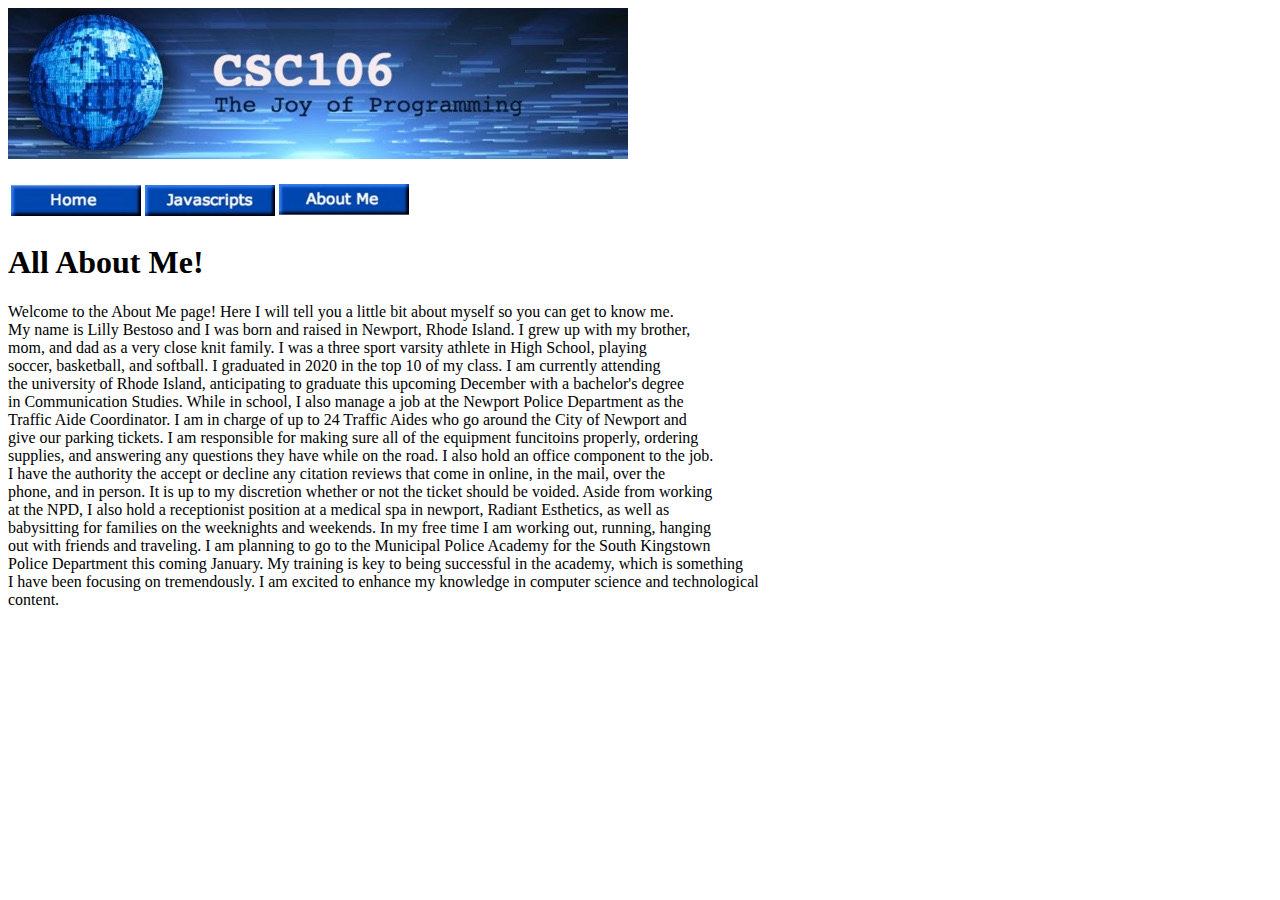
==== about.html @ 023b56eb "Add files via upload" ====
<!DOCTYPE html>
<html lang="en">
<head>
    <meta charset="UTF-8">
    <meta name="viewport" content="width=device-width, initial-scale=1.0">
    <title>Lilly's Website</title>
</head>
<body>
    <img src="banner.jpeg"><br><br>

<table> 
    <tr>
        <td><a target="_blank" href="index.html"><img src="homebutton.jpeg"></a></td>
        <td><a target="_blank" href="javascripts.html"><img src="javascriptbutton.jpeg"></a></td>
        <td><a target="_blank" href="about.html"><img src="aboutmebutton.jpeg"></a></td>
    </tr>
</table>
    <h1>All About Me!</h1>
    <p>Welcome to the About Me page! Here I will tell you a little bit about myself so you can get to know me. <br>
        My name is Lilly Bestoso and I was born and raised in Newport, Rhode Island. I grew up with my brother, <br>
        mom, and dad as a very close knit family. I was a three sport varsity athlete in High School, playing <br>
        soccer, basketball, and softball. I graduated in 2020 in the top 10 of my class. I am currently attending <br>
        the university of Rhode Island, anticipating to graduate this upcoming December with a bachelor's degree <br>
        in Communication Studies. While in school, I also manage a job at the Newport Police Department as the <br>
        Traffic Aide Coordinator. I am in charge of up to 24 Traffic Aides who go around the City of Newport and <br>
        give our parking tickets. I am responsible for making sure all of the equipment funcitoins properly, ordering <br>
        supplies, and answering any questions they have while on the road. I also hold an office component to the job. <br>
        I have the authority the accept or decline any citation reviews that come in online, in the mail, over the <br>
        phone, and in person. It is up to my discretion whether or not the ticket should be voided. Aside from working <br>
        at the NPD, I also hold a receptionist position at a medical spa in newport, Radiant Esthetics, as well as <br>
        babysitting for families on the weeknights and weekends. In my free time I am working out, running, hanging <br>
        out with friends and traveling. I am planning to go to the Municipal Police Academy for the South Kingstown <br>
        Police Department this coming January. My training is key to being successful in the academy, which is something <br>
        I have been focusing on tremendously. I am excited to enhance my knowledge in computer science and technological <br>
        content.  </p>

</body>
</html>
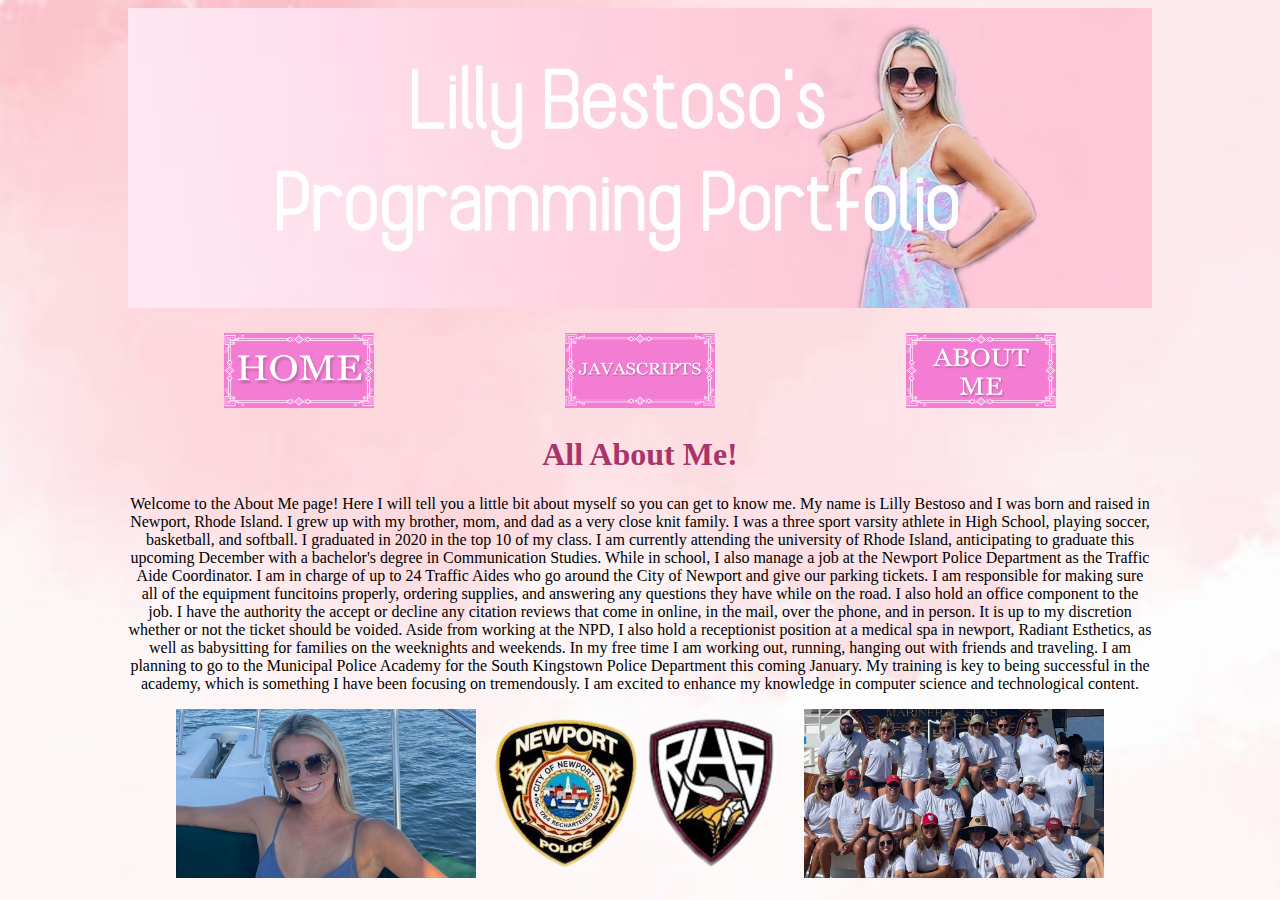
==== commit f3af01e4: "Add files via upload" ====
--- a/about.html
+++ b/about.html
@@ -3,36 +3,43 @@
 <head>
     <meta charset="UTF-8">
     <meta name="viewport" content="width=device-width, initial-scale=1.0">
-    <title>Lilly's Website</title>
+    <title>About Lilly</title>
+    <link rel="stylesheet" type="text/css" href="style.css"/>
 </head>
-<body>
-    <img src="banner.jpeg"><br><br>
+<body id="body-background">
+    <img src="mybanner.jpg"><br><br>
 
-<table> 
+<table class="nav-table"> 
     <tr>
-        <td><a target="_blank" href="index.html"><img src="homebutton.jpeg"></a></td>
-        <td><a target="_blank" href="javascripts.html"><img src="javascriptbutton.jpeg"></a></td>
-        <td><a target="_blank" href="about.html"><img src="aboutmebutton.jpeg"></a></td>
+        <td><a target="_blank" href="index.html"><img src="home.png" width="150" height="75"></a></td>
+        <td><a target="_blank" href="javascripts.html"><img src="javascripts.png" width="150" height="75"></a></td>
+        <td><a target="_blank" href="about.html"><img src="about.png" width="150" height="75"></a></td>
     </tr>
 </table>
     <h1>All About Me!</h1>
-    <p>Welcome to the About Me page! Here I will tell you a little bit about myself so you can get to know me. <br>
-        My name is Lilly Bestoso and I was born and raised in Newport, Rhode Island. I grew up with my brother, <br>
-        mom, and dad as a very close knit family. I was a three sport varsity athlete in High School, playing <br>
-        soccer, basketball, and softball. I graduated in 2020 in the top 10 of my class. I am currently attending <br>
-        the university of Rhode Island, anticipating to graduate this upcoming December with a bachelor's degree <br>
-        in Communication Studies. While in school, I also manage a job at the Newport Police Department as the <br>
-        Traffic Aide Coordinator. I am in charge of up to 24 Traffic Aides who go around the City of Newport and <br>
-        give our parking tickets. I am responsible for making sure all of the equipment funcitoins properly, ordering <br>
-        supplies, and answering any questions they have while on the road. I also hold an office component to the job. <br>
-        I have the authority the accept or decline any citation reviews that come in online, in the mail, over the <br>
-        phone, and in person. It is up to my discretion whether or not the ticket should be voided. Aside from working <br>
-        at the NPD, I also hold a receptionist position at a medical spa in newport, Radiant Esthetics, as well as <br>
-        babysitting for families on the weeknights and weekends. In my free time I am working out, running, hanging <br>
-        out with friends and traveling. I am planning to go to the Municipal Police Academy for the South Kingstown <br>
-        Police Department this coming January. My training is key to being successful in the academy, which is something <br>
-        I have been focusing on tremendously. I am excited to enhance my knowledge in computer science and technological <br>
-        content.  </p>
+    <div class="my-div">
+        <p>Welcome to the About Me page! Here I will tell you a little bit about myself so you can get to know me.
+        My name is Lilly Bestoso and I was born and raised in Newport, Rhode Island. I grew up with my brother,
+        mom, and dad as a very close knit family. I was a three sport varsity athlete in High School, playing
+        soccer, basketball, and softball. I graduated in 2020 in the top 10 of my class. I am currently attending
+        the university of Rhode Island, anticipating to graduate this upcoming December with a bachelor's degree
+        in Communication Studies. While in school, I also manage a job at the Newport Police Department as the
+        Traffic Aide Coordinator. I am in charge of up to 24 Traffic Aides who go around the City of Newport and
+        give our parking tickets. I am responsible for making sure all of the equipment funcitoins properly, ordering
+        supplies, and answering any questions they have while on the road. I also hold an office component to the job.
+        I have the authority the accept or decline any citation reviews that come in online, in the mail, over the
+        phone, and in person. It is up to my discretion whether or not the ticket should be voided. Aside from working
+        at the NPD, I also hold a receptionist position at a medical spa in newport, Radiant Esthetics, as well as
+        babysitting for families on the weeknights and weekends. In my free time I am working out, running, hanging
+        out with friends and traveling. I am planning to go to the Municipal Police Academy for the South Kingstown
+        Police Department this coming January. My training is key to being successful in the academy, which is something
+        I have been focusing on tremendously. I am excited to enhance my knowledge in computer science and technological
+        content.</p>
+        </div>
+
+        <img src="lilly.jpg" class="lilly" width="300"> 
+        <img src="logos.png" class="lilly" width="300">
+        <img src="cruise-family.jpg" class="lilly" width="300">
 
 </body>
 </html>--- a/style.css
+++ b/style.css
@@ -0,0 +1,25 @@
+* { text-align: center; }
+body {background-color: #FFE4E1}
+.nav-table {
+    width:1024px;
+    margin-left: auto;
+    margin-right: auto;
+}
+
+h1 {
+    color: #AA336A;
+}
+
+#body-background {
+    background-image: url("mybackground.jpg");
+  }
+  .my-div {
+    width: 1024px;
+    margin-left: auto;
+    margin-right: auto;
+  }
+  .lilly {
+    float: center;
+    margin-left: 5px;
+    margin-right: 5px;
+  }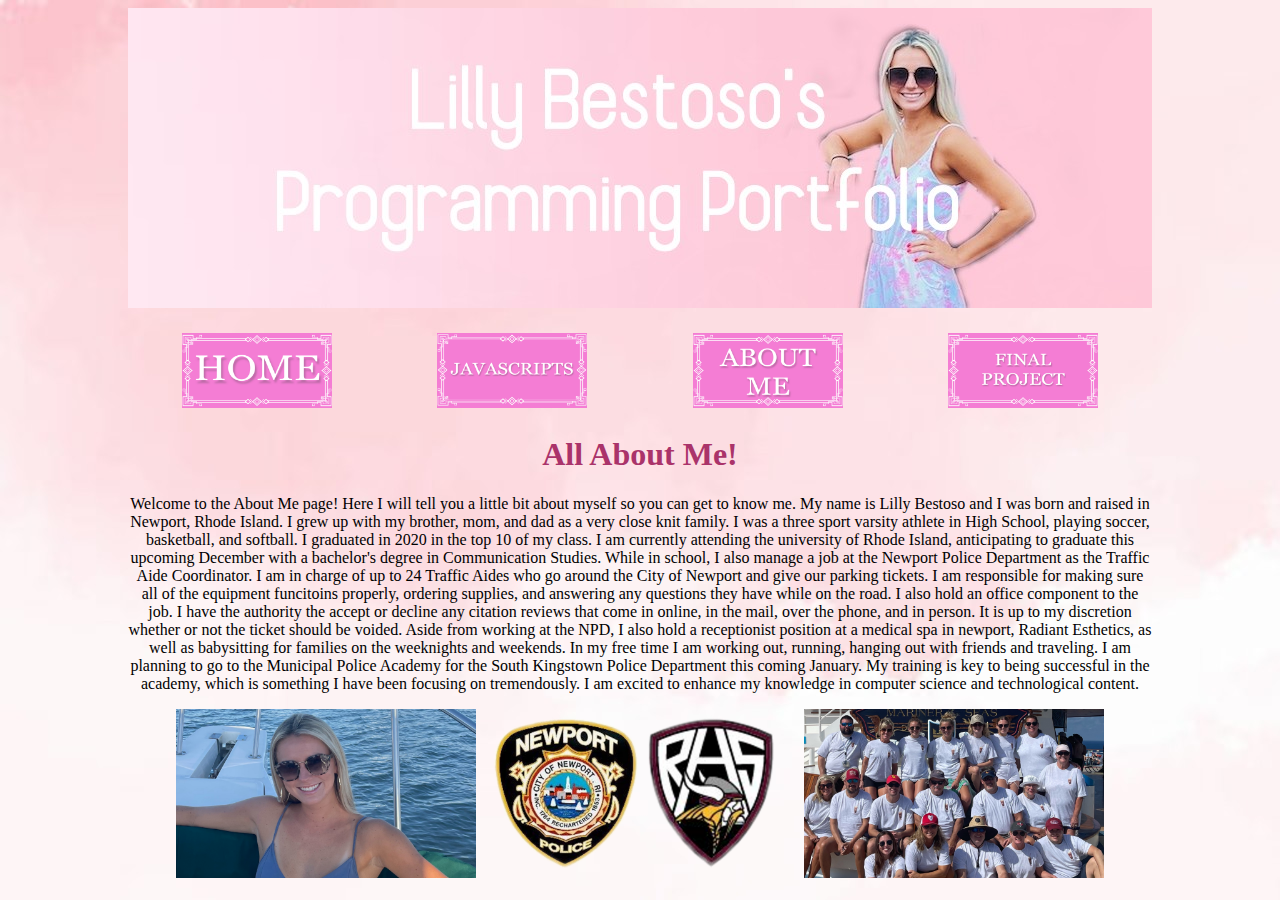
==== commit c227ae0d: "Add files via upload" ====
--- a/about.html
+++ b/about.html
@@ -14,6 +14,8 @@
         <td><a target="_blank" href="index.html"><img src="home.png" width="150" height="75"></a></td>
         <td><a target="_blank" href="javascripts.html"><img src="javascripts.png" width="150" height="75"></a></td>
         <td><a target="_blank" href="about.html"><img src="about.png" width="150" height="75"></a></td>
+        <td><a target="_blank" href="finalproject.html"><img src="finalproject.png" width="150" height="75"></a></td>
+
     </tr>
 </table>
     <h1>All About Me!</h1>
